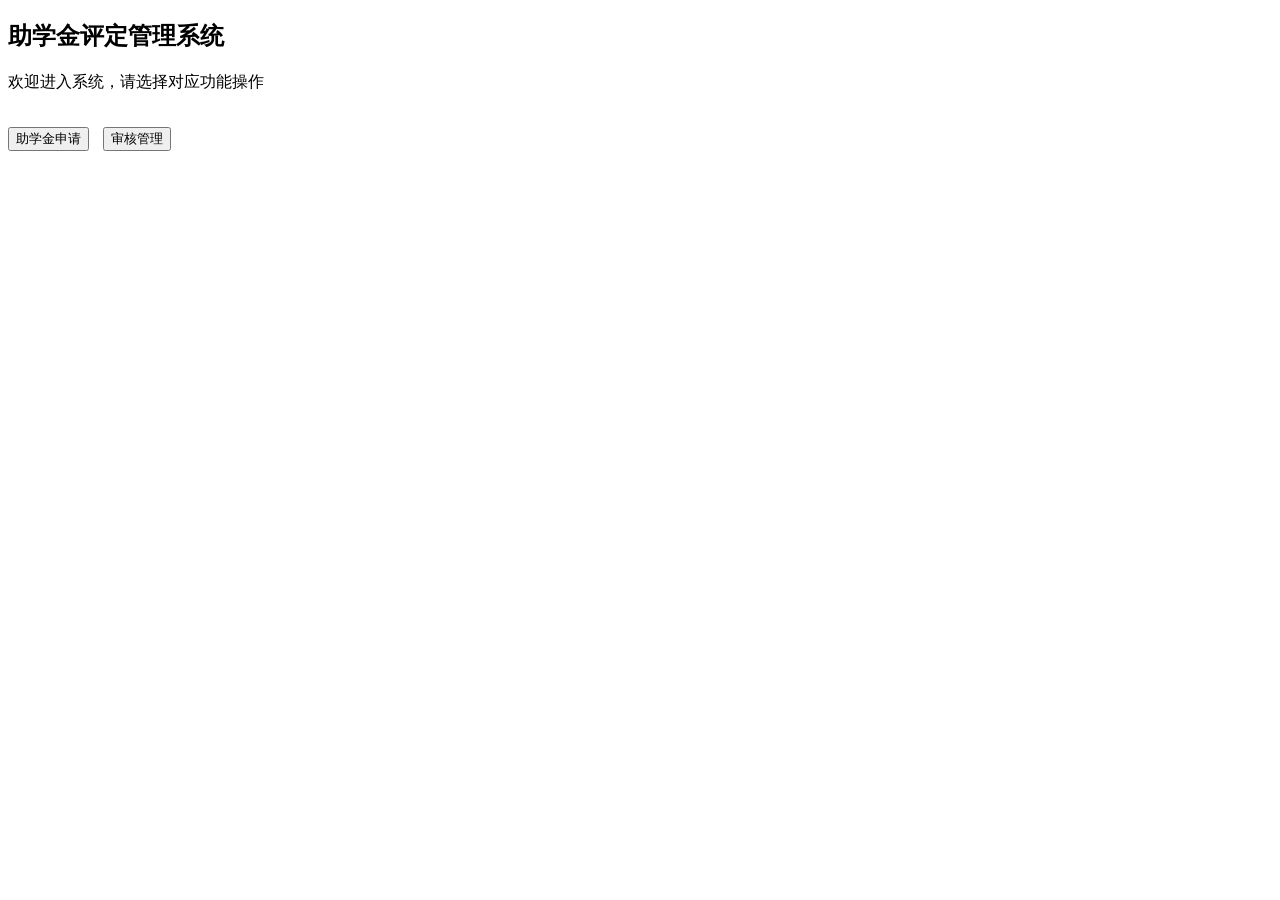
==== src/main/resources/static/index.html @ d383be57 "first commit" ====
<!DOCTYPE html>
<html lang="zh-CN">
<head>
    <meta charset="UTF-8">
    <title>助学金评定系统</title>
    <link rel="stylesheet" href="/css/common.css">
</head>
<body>
    <div class="box">
        <h2>助学金评定管理系统</h2>
        <div>
            <p>欢迎进入系统，请选择对应功能操作</p>
            <br>
            <button onclick="location.href='apply.html'">助学金申请</button>
            <button onclick="location.href='check.html'" style="margin-left:10px">审核管理</button>
        </div>
    </div>
</body>
</html>
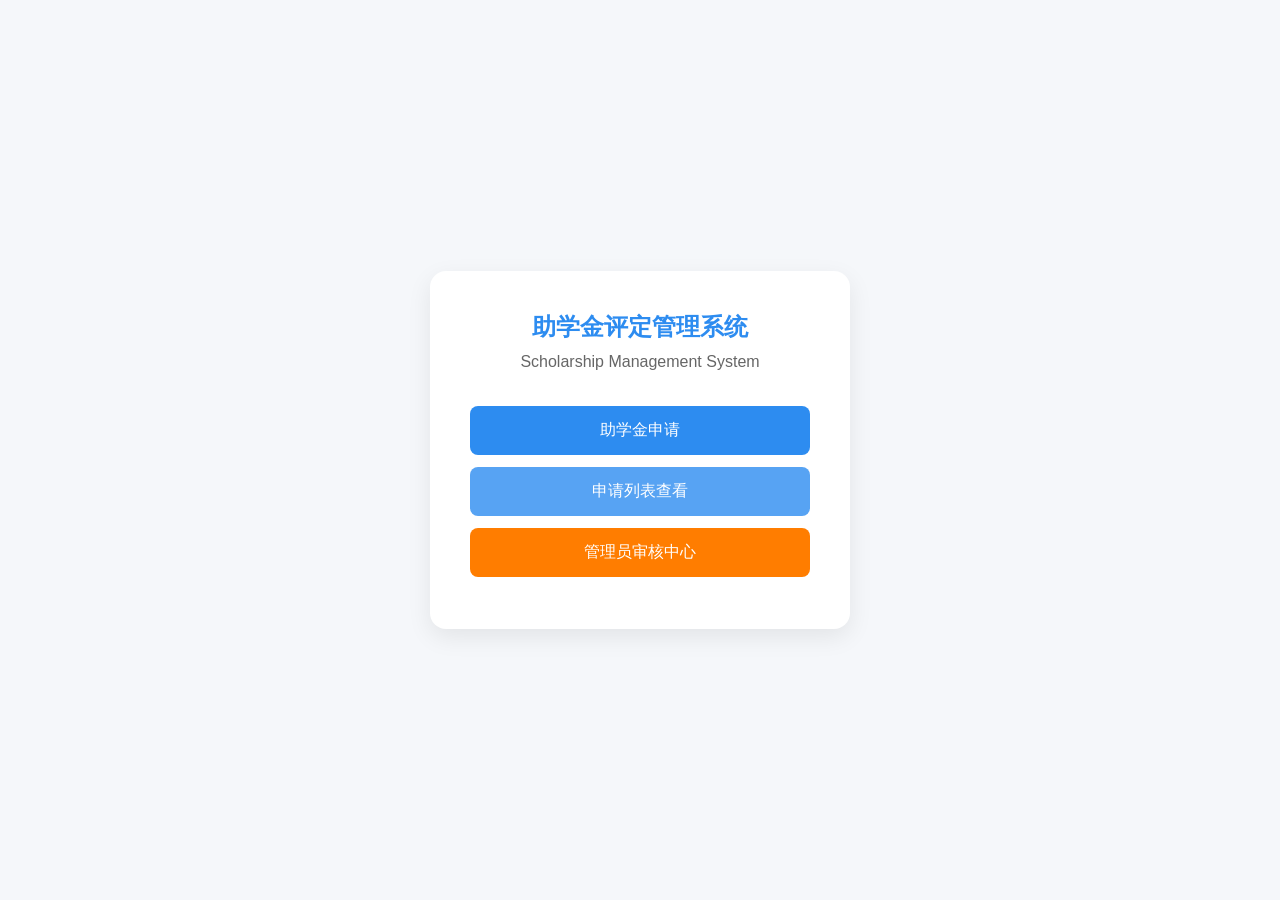
==== commit 285a6342: "完善全套精美前端页面" ====
--- a/src/main/resources/static/index.html
+++ b/src/main/resources/static/index.html
@@ -2,18 +2,77 @@
 <html lang="zh-CN">
 <head>
     <meta charset="UTF-8">
-    <title>助学金评定系统</title>
-    <link rel="stylesheet" href="/css/common.css">
+    <title>助学金评定管理系统</title>
+    <style>
+        * {
+            margin: 0;
+            padding: 0;
+            box-sizing: border-box;
+            font-family: "Microsoft YaHei", sans-serif;
+        }
+
+        body {
+            background-color: #f5f7fa;
+            display: flex;
+            justify-content: center;
+            align-items: center;
+            height: 100vh;
+        }
+
+        .container {
+            width: 420px;
+            background: #fff;
+            padding: 40px;
+            border-radius: 16px;
+            box-shadow: 0 8px 24px rgba(0,0,0,0.08);
+            text-align: center;
+        }
+
+        .title {
+            font-size: 24px;
+            color: #2d8cf0;
+            margin-bottom: 10px;
+            font-weight: bold;
+        }
+
+        .subtitle {
+            color: #666;
+            margin-bottom: 35px;
+        }
+
+        .btn {
+            display: block;
+            width: 100%;
+            padding: 14px;
+            margin: 12px 0;
+            background: #2d8cf0;
+            color: white;
+            border: none;
+            border-radius: 8px;
+            font-size: 16px;
+            cursor: pointer;
+            transition: 0.2s;
+        }
+
+        .btn:hover {
+            background: #1b74d1;
+        }
+
+        .btn-secondary {
+            background: #57a3f3;
+        }
+    </style>
 </head>
 <body>
-    <div class="box">
-        <h2>助学金评定管理系统</h2>
-        <div>
-            <p>欢迎进入系统，请选择对应功能操作</p>
-            <br>
-            <button onclick="location.href='apply.html'">助学金申请</button>
-            <button onclick="location.href='check.html'" style="margin-left:10px">审核管理</button>
-        </div>
-    </div>
+
+<div class="container">
+    <div class="title">助学金评定管理系统</div>
+    <div class="subtitle">Scholarship Management System</div>
+
+    <button class="btn" onclick="location.href='apply.html'">助学金申请</button>
+    <button class="btn btn-secondary" onclick="location.href='list.html'">申请列表查看</button>
+    <button class="btn" onclick="location.href='check.html'" style="background:#ff7d00;">管理员审核中心</button>
+</div>
+
 </body>
 </html>
